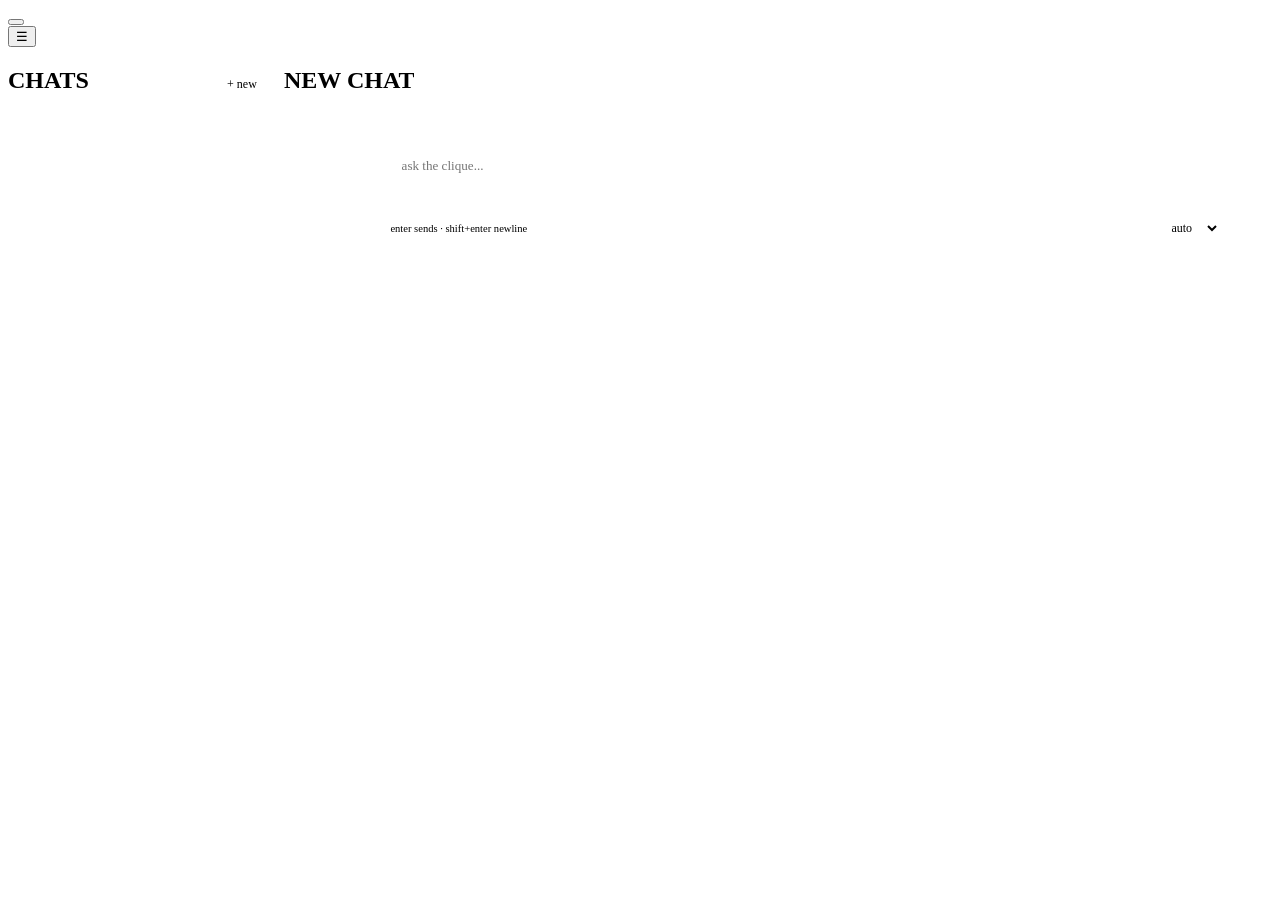
==== client/dashboard/chat.html @ 4e621e24 "chat page" ====
<!DOCTYPE html>
<html lang="en">
<head>
<meta charset="utf-8">
<meta name="viewport" content="width=device-width, initial-scale=1">
<title>clique chat</title>
<link rel="stylesheet" href="/assets/base.css">
<style>
  /* chats left, one transcript right -- both fill the viewport below the
     header and scroll internally, same as the dashboard cards. */
  .chat-layout { flex: 1; min-height: 0; display: grid;
                 grid-template-columns: 260px 1fr; gap: 1rem; }
  .sidebar, .thread { display: flex; flex-direction: column; min-height: 0; }
  .pane-head { display: flex; align-items: baseline; justify-content: space-between;
               gap: .5rem; flex: none; }
  .pane-head h2 { overflow: hidden; text-overflow: ellipsis; white-space: nowrap; }

  #sessionList { flex: 1; overflow-y: auto; min-height: 0; margin: 0 -1rem; }
  .session { display: flex; align-items: center; gap: .4rem; padding: .4rem 1rem;
             cursor: pointer; border-left: 2px solid transparent; }
  .session:hover { background: var(--hover-bg); }
  .session.active { background: var(--hover-bg); border-left-color: var(--accent); }
  .session .lines { flex: 1; min-width: 0; }
  .session .title { font-size: .78rem; overflow: hidden;
                    text-overflow: ellipsis; white-space: nowrap; }
  .session .meta { font-size: .66rem; color: var(--muted); }
  .session .kill { visibility: hidden; background: none; border: 0; color: var(--muted);
                   font: inherit; font-size: .9rem; cursor: pointer; padding: 0 .2rem; }
  .session:hover .kill { visibility: visible; }
  .session .kill:hover { color: #f85149; }

  #transcript { flex: 1; overflow-y: auto; min-height: 0; padding: .4rem 0 1rem; }
  .turn { margin-bottom: 1.1rem; }
  .turn .role { font-size: .66rem; letter-spacing: .09em; text-transform: uppercase;
                color: var(--muted); margin-bottom: .3rem; }
  .turn.user .role { color: var(--accent); }
  .turn .body { font-size: .82rem; line-height: 1.6; white-space: pre-wrap;
                word-break: break-word; }
  .turn.user .body { background: var(--hover-bg); border: 1px solid var(--border);
                     padding: .5rem .7rem; }
  .turn .foot { font-size: .66rem; color: var(--muted); margin-top: .35rem; }
  .turn .foot.err { color: #f85149; }
  .compaction { display: flex; align-items: center; gap: .6rem; margin: 1.2rem 0;
                color: var(--muted); font-size: .66rem; letter-spacing: .06em; }
  .compaction::before, .compaction::after {
    content: ''; flex: 1; border-top: 1px dashed var(--border); }
  .cursor { color: var(--accent); animation: blink 1.1s steps(1) infinite; }
  @keyframes blink { 50% { opacity: 0; } }
  .empty { color: var(--muted); font-size: .8rem; line-height: 1.7; }

  /* composer: EyeQ keeps the left end company, the box takes the rest */
  #composer { flex: none; border-top: 1px solid var(--border); padding-top: .7rem;
              display: flex; align-items: center; gap: .9rem; }
  #mascot { flex: none; width: 92px; height: 80px; cursor: pointer; }
  #mascot svg { width: 100%; height: 100%; display: block; }
  .composer-main { flex: 1; min-width: 0; display: flex; flex-direction: column;
                   gap: .5rem; }
  #prompt { background: var(--bg); color: var(--fg); border: 1px solid var(--border);
            border-radius: 0; font: inherit; font-size: .82rem; line-height: 1.5;
            padding: .55rem .7rem; resize: none; min-height: 2.6rem; max-height: 28vh; }
  #prompt:focus { outline: none; border-color: var(--accent); }
  .composer-actions { display: flex; align-items: center; justify-content: space-between;
                      gap: .5rem; }
  .btn, select { background: var(--card-bg); color: var(--fg); font: inherit;
                 font-size: .75rem; border: 1px solid var(--border); border-radius: 0;
                 padding: .35rem .7rem; cursor: pointer; }
  .btn:hover:not(:disabled), select:hover { border-color: var(--accent); color: var(--accent); }
  .btn:disabled { color: var(--muted); cursor: default; }
  .btn.primary { background: var(--accent); border-color: var(--accent); color: #fff; }
  .btn.primary:hover:not(:disabled) { color: #fff; opacity: .9; }
  .hint { font-size: .66rem; color: var(--muted); }

  @media (max-width: 900px) {
    .chat-layout { display: flex; flex-direction: column; }
    .sidebar { flex: none; } #sessionList { max-height: 25vh; }
    .thread { flex: 1; min-height: 60vh; }
  }
</style>
</head>
<body>
<header>
  <div class="brand">
    <a id="logo" href="/dash" aria-label="clique dashboard"></a>
  </div>
  <div class="header-actions">
    <button id="themeBtn" class="icon-btn" aria-label="toggle light/dark theme"></button>
    <div style="position: relative">
      <button id="menuBtn" class="icon-btn" aria-haspopup="true" aria-expanded="false"
              aria-label="menu">&#9776;</button>
      <div id="menuPanel" class="menu-panel" role="menu" hidden>
        <a href="/dash" class="menu-item" role="menuitem">Dashboard</a>
      </div>
    </div>
  </div>
</header>

<div class="chat-layout">
  <div class="card sidebar">
    <div class="pane-head">
      <h2>CHATS</h2>
      <button id="newChat" class="btn">+ new</button>
    </div>
    <div id="sessionList"></div>
  </div>
  <div class="card thread">
    <div class="pane-head">
      <h2 id="threadTitle">NEW CHAT</h2>
      <span id="threadMeta" class="muted" style="font-size:.7rem"></span>
    </div>
    <div id="transcript"></div>
    <form id="composer">
      <div id="mascot" title="EyeQ"></div>
      <div class="composer-main">
        <textarea id="prompt" rows="1" placeholder="ask the clique..."></textarea>
        <div class="composer-actions">
          <span class="hint">enter sends &middot; shift+enter newline</span>
          <span style="display:flex; gap:.5rem; align-items:center">
            <select id="model" title="cluster to route to (auto = let the router pick)">
              <option value="">auto</option>
            </select>
            <button id="send" type="submit" class="btn primary">send</button>
          </span>
        </div>
      </div>
    </form>
  </div>
</div>

<script src="/assets/chrome.js"></script>
<script src="/assets/mascot.js"></script>
<script>
// The web chat is the CLI's `clique submit` in a browser: a session per
// chat (server-held context), POST /v1/tasks per turn, tokens streamed
// off /ws/tasks/{id}, and /ws/sessions/{id} mirroring turns that other
// clients (CLI, another tab) take in the same chat.
const MAX_OUTPUT_TOKENS = 1024;
const state = {
  sessions: [],      // Session dicts, newest first
  sid: null,         // selected session (null = unsent draft)
  titles: {},        // session_id -> {version, text}
  nodes: {},         // node_id -> display_name
  taskId: null,      // our in-flight turn
  taskWs: null,
  sessionWs: null,
  live: null,        // {taskId, body} bubble being streamed into
};

// EyeQ watches the composer: focused while a turn is out, pleased when
// it lands, rattled when it does not. Same rig as the dashboard's.
const mascot = Mascot.companion($('mascot'));

const el = (tag, cls, text) => {
  const n = document.createElement(tag);
  if (cls) n.className = cls;
  if (text !== undefined) n.textContent = text;
  return n;
};
const nodeName = (id) => (id ? (state.nodes[id] || id.slice(0, 8)) : '?');

// ------------------------------------------------------------- transcript

function atBottom() {
  const t = $('transcript');
  return t.scrollHeight - t.scrollTop - t.clientHeight < 60;
}
function scrollDown() { $('transcript').scrollTop = $('transcript').scrollHeight; }

function addTurn(role, content, opts = {}) {
  const wrap = el('div', `turn ${role}`);
  wrap.appendChild(el('div', 'role', role === 'user' ? 'you'
    : role === 'assistant' ? 'clique' : role));
  const body = el('div', 'body', content);
  wrap.appendChild(body);
  let foot = null;
  if (opts.foot !== undefined) {
    foot = el('div', 'foot', opts.foot);
    wrap.appendChild(foot);
  }
  $('transcript').appendChild(wrap);
  scrollDown();
  return { wrap, body, foot };
}

function addCompaction() {
  $('transcript').appendChild(el('div', 'compaction', 'context compacted'));
}

function showEmpty() {
  $('transcript').replaceChildren(el('div', 'empty',
    'new chat. every turn is a task on the clique: the router picks a ready '
    + 'node, tokens stream back as they are generated, and the transcript '
    + 'lives on the server so any node in the cluster can take the next turn.'));
}

function renderTranscript(turns) {
  $('transcript').replaceChildren();
  if (!turns.length) { showEmpty(); return; }
  for (const t of turns) {
    if (t.kind === 'compaction') { addCompaction(); continue; }
    addTurn(t.role === 'user' ? 'user' : t.role === 'assistant' ? 'assistant' : 'system',
            t.content || '');
  }
  scrollDown();
}

// ---------------------------------------------------------------- sidebar

function titleOf(session) {
  const cached = state.titles[session.session_id];
  if (cached && (cached.text || cached.version >= session.context_version)) {
    return cached.text || 'empty chat';
  }
  return session.session_id;
}

async function learnTitle(session) {
  const cached = state.titles[session.session_id];
  if (cached && cached.text) return false;
  if (!session.context_version) {
    state.titles[session.session_id] = { version: 0, text: '' };
    return false;
  }
  try {
    const detail = await j(`/v1/sessions/${session.session_id}`);
    const turns = JSON.parse(detail.context || '[]');
    const first = turns.find((t) => t.role === 'user' && t.kind !== 'compaction');
    const text = first ? first.content.trim().split('\n')[0].slice(0, 60) : '';
    state.titles[session.session_id] = { version: detail.context_version, text };
    return true;
  } catch (e) { return false; }
}

function renderSessions() {
  const list = $('sessionList');
  list.replaceChildren();
  if (!state.sessions.length) {
    const none = el('div', 'empty', 'no chats yet');
    none.style.padding = '.4rem 1rem';
    list.appendChild(none);
    return;
  }
  for (const s of state.sessions) {
    const row = el('div', `session${s.session_id === state.sid ? ' active' : ''}`);
    const lines = el('div', 'lines');
    lines.appendChild(el('div', 'title', titleOf(s)));
    lines.appendChild(el('div', 'meta',
      `${s.cluster_key || 'auto'} · ${s.context_version} turn${s.context_version === 1 ? '' : 's'}`));
    row.appendChild(lines);
    const kill = el('button', 'kill', '×');
    kill.title = 'close this chat';
    kill.onclick = (e) => { e.stopPropagation(); closeSession(s.session_id); };
    row.appendChild(kill);
    row.onclick = () => selectSession(s.session_id);
    list.appendChild(row);
  }
}

async function loadSessions() {
  let sessions;
  try { sessions = await j('/v1/sessions'); } catch (e) { return; }
  sessions.sort((a, b) => (a.created_at < b.created_at ? 1 : -1));
  state.sessions = sessions;
  renderSessions();
  let learned = false;
  for (const s of sessions) learned = (await learnTitle(s)) || learned;
  if (learned) renderSessions();
  const current = sessions.find((s) => s.session_id === state.sid);
  if (current) setThreadHead(current);
}

async function closeSession(sid) {
  if (!confirm(`close chat ${sid}? the transcript stays on the server.`)) return;
  try {
    await fetch(`/v1/chat/sessions/${sid}`, { method: 'DELETE' });
  } catch (e) { return; }
  if (state.sid === sid) newChat();
  await loadSessions();
}

// ---------------------------------------------------------------- session

function setThreadHead(session) {
  if (!session) {
    $('threadTitle').textContent = 'NEW CHAT';
    $('threadMeta').textContent = '';
    return;
  }
  $('threadTitle').textContent = (titleOf(session) || session.session_id).toUpperCase();
  $('threadMeta').textContent = `${session.session_id} · ${session.cluster_key || 'auto'}`
    + (session.pinned_node ? ` · pinned ${nodeName(session.pinned_node)}` : '');
}

function newChat() {
  state.sid = null;
  closeSessionWs();
  $('model').value = '';
  showEmpty();
  setThreadHead(null);
  renderSessions();
  try { localStorage.removeItem('clique-chat-session'); } catch (e) {}
  $('prompt').focus();
}

async function loadTranscript(sid) {
  let detail;
  try {
    detail = await j(`/v1/sessions/${sid}`);
  } catch (e) {
    $('transcript').replaceChildren(el('div', 'empty', `could not load ${sid}`));
    return;
  }
  renderTranscript(JSON.parse(detail.context || '[]'));
  setThreadHead(detail);
  $('model').value = detail.cluster_key || '';
}

async function selectSession(sid) {
  if (state.taskId) return;  // a turn of ours is still streaming
  state.sid = sid;
  try { localStorage.setItem('clique-chat-session', sid); } catch (e) {}
  renderSessions();
  await loadTranscript(sid);
  connectSessionWs(sid);
}

// Mirrors turns taken elsewhere (the CLI, another tab) into this view.
// Our own in-flight task is skipped here: /ws/tasks/{id} already has it.
function closeSessionWs() {
  if (state.sessionWs) { const ws = state.sessionWs; state.sessionWs = null; ws.close(); }
  state.live = null;
}

function connectSessionWs(sid) {
  closeSessionWs();
  const ws = new WebSocket(wsUrl(`/ws/sessions/${sid}`));
  state.sessionWs = ws;
  ws.onmessage = (m) => {
    const { event, payload } = JSON.parse(m.data);
    if (payload.task_id && payload.task_id === state.taskId) return;
    if (event === 'session.delta') {
      if (!state.live || state.live.taskId !== payload.task_id) {
        state.live = { taskId: payload.task_id,
                       body: addTurn('assistant', '', { foot: 'streaming from another client' }).body };
      }
      const stick = atBottom();
      state.live.body.textContent += payload.delta;
      if (stick) scrollDown();
    } else if (event === 'session.turn') {
      state.live = null;
      if (!state.taskId) loadTranscript(sid);
      loadSessions();
    } else if (event === 'session.compacting') {
      addCompaction();
    } else if (event === 'session.compacted') {
      if (!state.taskId) loadTranscript(sid);
    }
  };
  ws.onclose = (e) => {
    if (state.sessionWs !== ws) return;
    state.sessionWs = null;
    if (e.code === 4404) return;  // session closed: nothing to reconnect to
    setTimeout(() => { if (state.sid === sid && !state.sessionWs) connectSessionWs(sid); }, 2000);
  };
}

// ------------------------------------------------------------------- send

function setBusy(busy) {
  const send = $('send');
  send.textContent = busy ? 'stop' : 'send';
  send.classList.toggle('primary', !busy);
  $('newChat').disabled = busy;
}

async function send() {
  const text = $('prompt').value.trim();
  if (!text || state.taskId) return;
  const cluster = $('model').value;
  if (!state.sid) {
    let created;
    try {
      created = await (await fetch('/v1/chat/sessions', {
        method: 'POST', headers: { 'content-type': 'application/json' },
        body: JSON.stringify({ cluster_key: cluster }) })).json();
    } catch (e) { addTurn('system', `could not open a session: ${e}`); return; }
    state.sid = created.session_id;
    try { localStorage.setItem('clique-chat-session', state.sid); } catch (e) {}
    $('transcript').replaceChildren();
    setThreadHead(created);
    connectSessionWs(state.sid);
    loadSessions();
  }
  $('prompt').value = '';
  autoGrow();
  addTurn('user', text);

  let task;
  try {
    task = await (await fetch('/v1/tasks', {
      method: 'POST', headers: { 'content-type': 'application/json' },
      body: JSON.stringify({
        prompt: text,
        session_id: state.sid,
        task_type: 'chat',
        model_hint: cluster || null,
        max_output_tokens: MAX_OUTPUT_TOKENS,
        idempotency_key: randomHex(),
      }) })).json();
  } catch (e) {
    addTurn('system', `submit failed: ${e}`);
    return;
  }
  if (!task.task_id) {
    addTurn('system', `submit rejected: ${JSON.stringify(task)}`);
    return;
  }
  state.taskId = task.task_id;
  setBusy(true);
  mascot.flash('focused');
  const bubble = addTurn('assistant', '', { foot: `task ${task.task_id.slice(0, 10)} · queued` });
  bubble.body.appendChild(el('span', 'cursor', '█'));
  watchOwnTask(task.task_id, bubble);
}

function appendDelta(bubble, delta) {
  const stick = atBottom();
  const cursor = bubble.body.querySelector('.cursor');
  bubble.body.insertBefore(document.createTextNode(delta), cursor);
  if (bubble.foot.textContent.endsWith('queued')) {
    bubble.foot.textContent = bubble.foot.textContent.replace('queued', 'streaming');
  }
  if (stick) scrollDown();
}

// Same contract as the SDK's stream_ws(): tokens over /ws/tasks/{id},
// falling back to polling GET /v1/tasks/{id} when the socket drops.
function watchOwnTask(taskId, bubble) {
  const ws = new WebSocket(wsUrl(`/ws/tasks/${taskId}`));
  state.taskWs = ws;
  let finished = false;
  ws.onmessage = (m) => {
    const { event, payload } = JSON.parse(m.data);
    if (event === 'task.progress') appendDelta(bubble, payload.delta || '');
    else if (event === 'task.finished') { finished = true; finishTurn(taskId, bubble); }
  };
  ws.onclose = () => {
    if (state.taskWs !== ws) return;
    state.taskWs = null;
    if (!finished && state.taskId === taskId) pollTask(taskId, bubble);
  };
  ws.onerror = () => { /* onclose does the fallback */ };
}

async function pollTask(taskId, bubble) {
  while (state.taskId === taskId) {
    let view;
    try { view = await j(`/v1/tasks/${taskId}`); } catch (e) { view = null; }
    if (view) {
      const shown = bubble.body.textContent.replace('█', '').length;
      const partial = view.partial_output || '';
      if (partial.length > shown) appendDelta(bubble, partial.slice(shown));
      if (['succeeded', 'failed', 'cancelled', 'expired'].includes(view.state)) {
        finishTurn(taskId, bubble, view);
        return;
      }
    }
    await new Promise((r) => setTimeout(r, 300));
  }
}

async function finishTurn(taskId, bubble, known) {
  if (state.taskId !== taskId) return;
  let view = known;
  if (!view) {
    try { view = await j(`/v1/tasks/${taskId}`); } catch (e) { view = null; }
  }
  const cursor = bubble.body.querySelector('.cursor');
  if (cursor) cursor.remove();
  mascot.flash(view && view.state === 'succeeded' ? 'happy' : 'stressed');
  if (view && view.state === 'succeeded') {
    const out = (view.result && view.result.output) || bubble.body.textContent;
    bubble.body.textContent = out;
    const r = view.result || {};
    bubble.foot.textContent = `${nodeName(view.assigned_node)} · `
      + `${(r.wall_time_s || 0).toFixed(1)}s`
      + (r.output_tokens ? ` · ${r.output_tokens} tok` : '');
  } else if (view) {
    const err = view.result && view.result.error;
    bubble.foot.className = 'foot err';
    bubble.foot.textContent = err ? `${view.state}: ${err}` : view.state;
  } else {
    bubble.foot.className = 'foot err';
    bubble.foot.textContent = 'lost track of this task';
  }
  state.taskId = null;
  if (state.taskWs) { const ws = state.taskWs; state.taskWs = null; ws.close(); }
  setBusy(false);
  loadSessions();
  $('prompt').focus();
}

async function stopTurn() {
  const taskId = state.taskId;
  if (!taskId) return;
  try { await fetch(`/v1/tasks/${taskId}/cancel`, { method: 'POST' }); } catch (e) {}
}

// ------------------------------------------------------------------ boot

function autoGrow() {
  const box = $('prompt');
  box.style.height = 'auto';
  box.style.height = `${box.scrollHeight}px`;
}

$('composer').addEventListener('submit', (e) => {
  e.preventDefault();
  if (state.taskId) stopTurn(); else send();
});
$('prompt').addEventListener('input', autoGrow);
$('prompt').addEventListener('keydown', (e) => {
  if (e.key === 'Enter' && !e.shiftKey) { e.preventDefault(); send(); }
});
$('newChat').addEventListener('click', newChat);
window.addEventListener('hashchange', () => {
  const sid = location.hash.slice(1);
  if (sid) selectSession(sid);
});

async function boot() {
  try {
    for (const n of await j('/v1/nodes')) state.nodes[n.node_id] = n.display_name;
  } catch (e) {}
  try {
    const clusters = await j('/v1/clusters');
    for (const c of clusters) {
      const opt = el('option', null, c.cluster_key);
      opt.value = c.cluster_key;
      $('model').appendChild(opt);
    }
  } catch (e) {}
  await loadSessions();
  let want = location.hash.slice(1);
  if (!want) { try { want = localStorage.getItem('clique-chat-session'); } catch (e) {} }
  if (want && state.sessions.some((s) => s.session_id === want)) selectSession(want);
  else newChat();
  setInterval(() => { if (!state.taskId) loadSessions(); }, 5000);
}
boot();
</script>
</body>
</html>
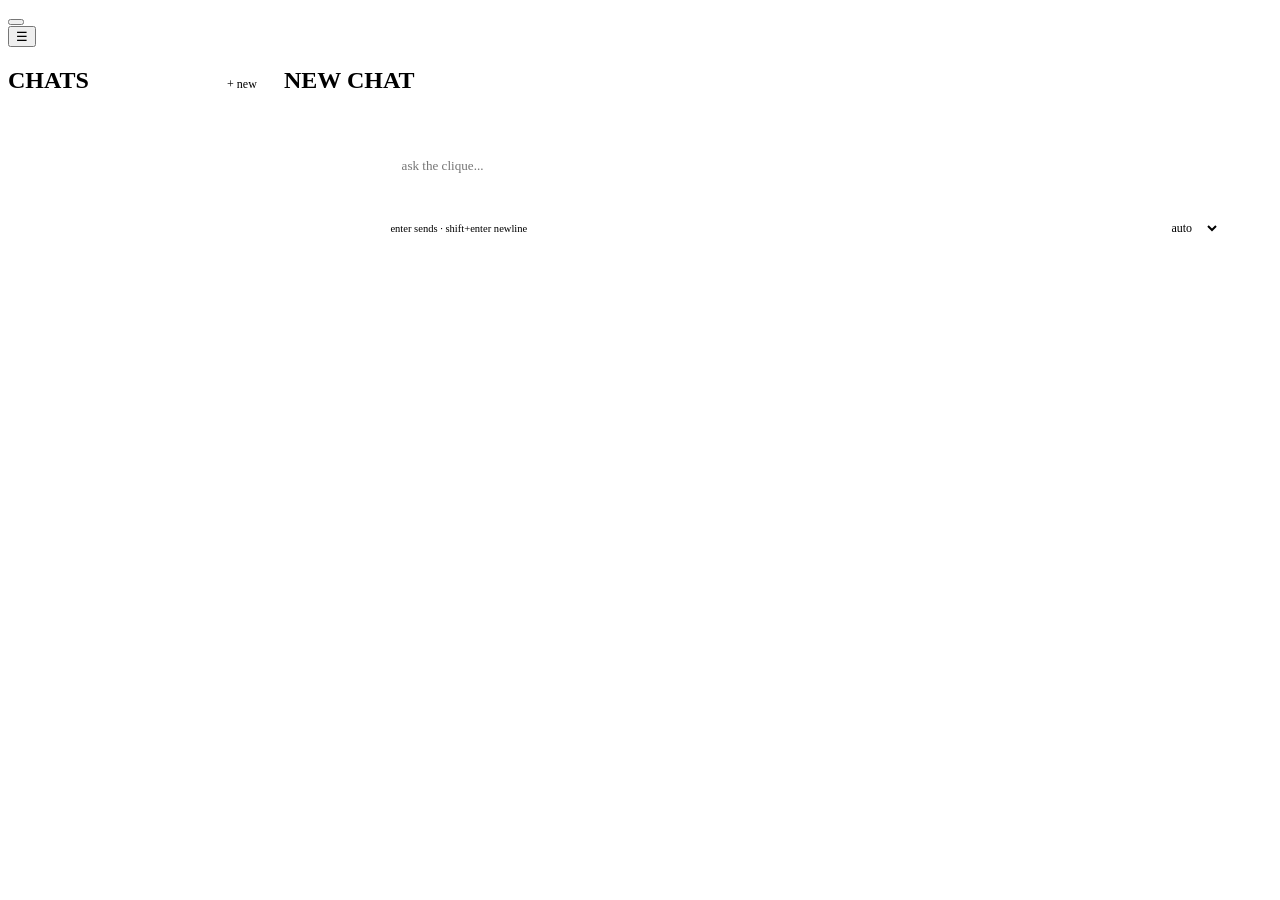
==== commit 5f3c2287: "mobile layout" ====
--- a/client/dashboard/chat.html
+++ b/client/dashboard/chat.html
@@ -13,7 +13,8 @@
   .sidebar, .thread { display: flex; flex-direction: column; min-height: 0; }
   .pane-head { display: flex; align-items: baseline; justify-content: space-between;
                gap: .5rem; flex: none; }
-  .pane-head h2 { overflow: hidden; text-overflow: ellipsis; white-space: nowrap; }
+  .pane-head h2 { flex: 1; min-width: 0; overflow: hidden;
+                  text-overflow: ellipsis; white-space: nowrap; }
 
   #sessionList { flex: 1; overflow-y: auto; min-height: 0; margin: 0 -1rem; }
   .session { display: flex; align-items: center; gap: .4rem; padding: .4rem 1rem;
@@ -70,10 +71,33 @@
   .btn.primary:hover:not(:disabled) { color: #fff; opacity: .9; }
   .hint { font-size: .66rem; color: var(--muted); }
 
-  @media (max-width: 900px) {
-    .chat-layout { display: flex; flex-direction: column; }
-    .sidebar { flex: none; } #sessionList { max-height: 25vh; }
-    .thread { flex: 1; min-height: 60vh; }
+  .drawer-toggle { display: none; }
+  #drawerBackdrop { display: none; }
+  /* touch has no hover, so the close button can never be revealed */
+  @media (hover: none) { .session .kill { visibility: visible; } }
+
+  @media (max-width: 900px) { .chat-layout { grid-template-columns: 190px 1fr; } }
+
+  /* phones: the chat list becomes a drawer over the thread, which keeps
+     the full screen for the transcript and composer. */
+  @media (max-width: 700px) {
+    .chat-layout { display: block; gap: 0; }
+    .thread { height: 100%; }
+    .sidebar { position: fixed; top: 0; left: 0; bottom: 0; z-index: 30;
+               width: 80vw; max-width: 300px; transform: translateX(-102%);
+               transition: transform .18s ease; }
+    .sidebar.open { transform: none; }
+    #drawerBackdrop { display: block; position: fixed; inset: 0; z-index: 25;
+                      background: rgba(0, 0, 0, .55); }
+    #drawerBackdrop[hidden] { display: none; }
+    .drawer-toggle { display: block; flex: none; }
+    .pane-head { align-items: center; gap: .4rem; }
+    #threadMeta { display: none; }          /* ids and pins are desk detail */
+    #composer { gap: .55rem; }
+    #mascot { width: 58px; height: 50px; }
+    .hint { display: none; }
+    /* 16px keeps iOS from zooming the page in when the box takes focus */
+    #prompt { font-size: 16px; max-height: 30vh; }
   }
 </style>
 </head>
@@ -95,7 +119,8 @@
 </header>
 
 <div class="chat-layout">
-  <div class="card sidebar">
+  <div id="drawerBackdrop" hidden></div>
+  <div id="sidebar" class="card sidebar">
     <div class="pane-head">
       <h2>CHATS</h2>
       <button id="newChat" class="btn">+ new</button>
@@ -104,6 +129,8 @@
   </div>
   <div class="card thread">
     <div class="pane-head">
+      <button id="chatsBtn" class="btn drawer-toggle" aria-label="show chats"
+              aria-expanded="false">&#9776;</button>
       <h2 id="threadTitle">NEW CHAT</h2>
       <span id="threadMeta" class="muted" style="font-size:.7rem"></span>
     </div>
@@ -277,6 +304,16 @@
   await loadSessions();
 }
 
+// ----------------------------------------------------------------- drawer
+
+// On phones the chat list slides over the thread; on wider screens the
+// class is inert because the sidebar is a grid column there.
+function setDrawer(open) {
+  $('sidebar').classList.toggle('open', open);
+  $('drawerBackdrop').hidden = !open;
+  $('chatsBtn').setAttribute('aria-expanded', String(open));
+}
+
 // ---------------------------------------------------------------- session
 
 function setThreadHead(session) {
@@ -297,6 +334,7 @@
   showEmpty();
   setThreadHead(null);
   renderSessions();
+  setDrawer(false);
   try { localStorage.removeItem('clique-chat-session'); } catch (e) {}
   $('prompt').focus();
 }
@@ -319,6 +357,7 @@
   state.sid = sid;
   try { localStorage.setItem('clique-chat-session', sid); } catch (e) {}
   renderSessions();
+  setDrawer(false);
   await loadTranscript(sid);
   connectSessionWs(sid);
 }
@@ -522,6 +561,12 @@
   if (e.key === 'Enter' && !e.shiftKey) { e.preventDefault(); send(); }
 });
 $('newChat').addEventListener('click', newChat);
+$('chatsBtn').addEventListener('click', () =>
+  setDrawer(!$('sidebar').classList.contains('open')));
+$('drawerBackdrop').addEventListener('click', () => setDrawer(false));
+document.addEventListener('keydown', (e) => {
+  if (e.key === 'Escape') setDrawer(false);
+});
 window.addEventListener('hashchange', () => {
   const sid = location.hash.slice(1);
   if (sid) selectSession(sid);
